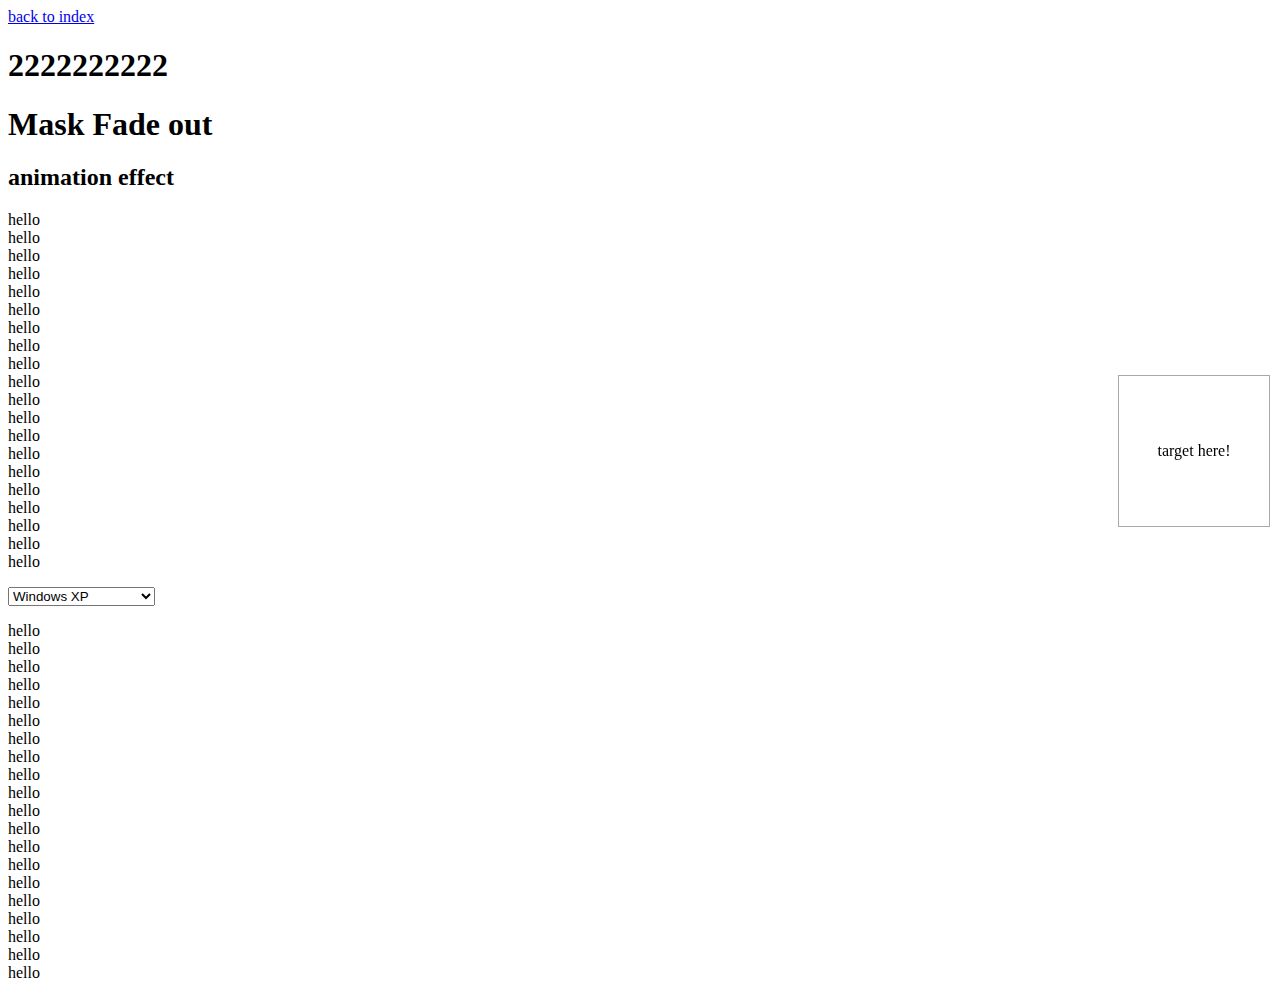
==== second.html @ 7a7962ec "fix global variables" ====
<!DOCTYPE html>
<html lang="zh-cmn-Hans">
    <head>
        <meta charset="UTF-8">
        <title>second mask</title>
        <link rel="stylesheet" href="css/second.css">
    </head>
    <body>
        <a href="index.html">back to index</a>
        <h1>2222222222</h1>
        <h1>Mask Fade out</h1>
        <h2>animation effect</h2>
        
        <p>
            hello <br>hello <br>
            hello <br>hello <br>
            hello <br>hello <br>
            hello <br>hello <br>
            hello <br>hello <br>
            hello <br>hello <br>
            hello <br>hello <br>
            hello <br>hello <br>
            hello <br>hello <br>
            hello <br>hello <br>
        </p>
        <select id="selectOS" class="ssjg140806_left_tad-c_download_msg_l_select01">
            <option value="1">Windows XP</option>
            <option value="25">Windows 7 32-bit</option>
            <option value="26">Windows 7 64-bit</option>
            <option value="31">Windows 8 32-bit</option>
            <option value="32">Windows 8 64-bit</option>
            <option value="4">Windows Vista 32-bit</option>
        </select>
        <div id="target" class="fade-out-target">
            target here!
        </div>
        <p>
            hello <br>hello <br>
            hello <br>hello <br>
            hello <br>hello <br>
            hello <br>hello <br>
            hello <br>hello <br>
            hello <br>hello <br>
            hello <br>hello <br>
            hello <br>hello <br>
            hello <br>hello <br>
            hello <br>hello <br>
        </p>
        
        <!-- mask start -->
        <div class="mask">
            <img class="mask-pic" src="img/win10.png" alt="win10">
            <div class="mask-panel">
                <div class="mask-close"></div>
            </div>
        </div>
        <!-- mask end -->

        <script src="js/jquery-1.11.3.min.js"></script>
        <script src="js/second-mask.js"></script>
    </body>
</html>
---- css/second.css ----
.fade-out-target{
    position: fixed;
    right: 10px;
    top: 50%;
    margin-top: -75px;
    width: 150px;
    height:150px;
    line-height: 150px;
    text-align: center;
    border:1px solid #aaa;
}
.mask{
    display: none;
    position: absolute;
    z-index: 1000;
    left: 0;
    top: 0;
    background-color: #000;
    background-color: rgba(0,0,0,0.75);
    filter:alpha(opacity=75);
}
.mask-pic{
    position: fixed;
    z-index: 1001;
    left: 50%;
    top: -820px;
    margin-left: -445px;
    margin-top: -273px;
}
.mask-panel{
    z-index: 1002;
    width: 890px;
    height: 546px;
    position: fixed;
    left: 50%;
    top: 50%;
    margin-left: -445px;
    margin-top: -273px;
}
.mask-close{
    width: 39px;
    height: 39px;
    position: absolute;
    right: 55px;
    top: 53px;
    cursor: pointer;
}
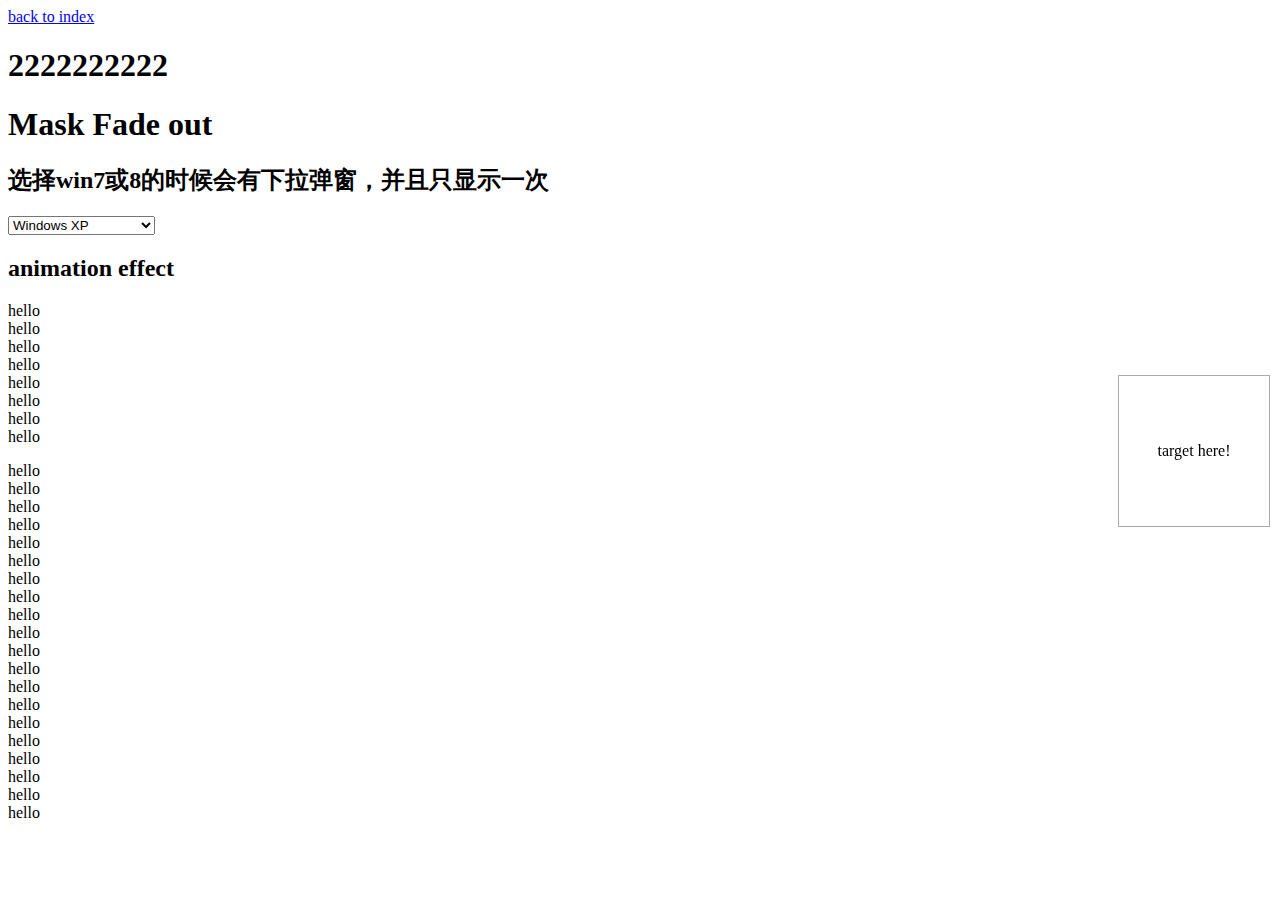
==== commit 607dba7d: "finish all" ====
--- a/second.html
+++ b/second.html
@@ -9,20 +9,9 @@
         <a href="index.html">back to index</a>
         <h1>2222222222</h1>
         <h1>Mask Fade out</h1>
-        <h2>animation effect</h2>
-        
-        <p>
-            hello <br>hello <br>
-            hello <br>hello <br>
-            hello <br>hello <br>
-            hello <br>hello <br>
-            hello <br>hello <br>
-            hello <br>hello <br>
-            hello <br>hello <br>
-            hello <br>hello <br>
-            hello <br>hello <br>
-            hello <br>hello <br>
-        </p>
+        <h2>
+            选择win7或8的时候会有下拉弹窗，并且只显示一次
+        </h2>
         <select id="selectOS" class="ssjg140806_left_tad-c_download_msg_l_select01">
             <option value="1">Windows XP</option>
             <option value="25">Windows 7 32-bit</option>
@@ -31,6 +20,14 @@
             <option value="32">Windows 8 64-bit</option>
             <option value="4">Windows Vista 32-bit</option>
         </select>
+        <h2>animation effect</h2>
+        
+        <p>
+            hello <br>hello <br>
+            hello <br>hello <br>
+            hello <br>hello <br>
+            hello <br>hello <br>
+        </p>
         <div id="target" class="fade-out-target">
             target here!
         </div>
@@ -48,12 +45,12 @@
         </p>
         
         <!-- mask start -->
-        <div class="mask">
-            <img class="mask-pic" src="img/win10.png" alt="win10">
+        <div class="mask"></div>
+        <img class="mask-pic" src="img/win10withoutGift.png" alt="win10">
             <div class="mask-panel">
+                <a target="_blank" href="http://support1.lenovo.com.cn/lenovo/wsi/Modules/Win10/win10.html" class="click"></a>
                 <div class="mask-close"></div>
             </div>
-        </div>
         <!-- mask end -->
 
         <script src="js/jquery-1.11.3.min.js"></script>
--- a/css/second.css
+++ b/css/second.css
@@ -16,7 +16,8 @@
     left: 0;
     top: 0;
     background-color: #000;
-    background-color: rgba(0,0,0,0.75);
+    /* background-color: rgba(0,0,0,0.75); */
+    opacity: 0.75;
     filter:alpha(opacity=75);
 }
 .mask-pic{
@@ -28,6 +29,7 @@
     margin-top: -273px;
 }
 .mask-panel{
+    display: none;
     z-index: 1002;
     width: 890px;
     height: 546px;
@@ -37,7 +39,21 @@
     margin-left: -445px;
     margin-top: -273px;
 }
+.mask-panel .click{
+    background-color: #fff;
+    opacity: 0;
+    filter:alpha(opacity=0);
+    display: block;
+    position: absolute;
+    top: 70px;
+    left:49px;
+    width: 773px;
+    height: 430px;
+}
 .mask-close{
+    background-color: #fff;
+    opacity: 0;
+    filter:alpha(opacity=0);
     width: 39px;
     height: 39px;
     position: absolute;
